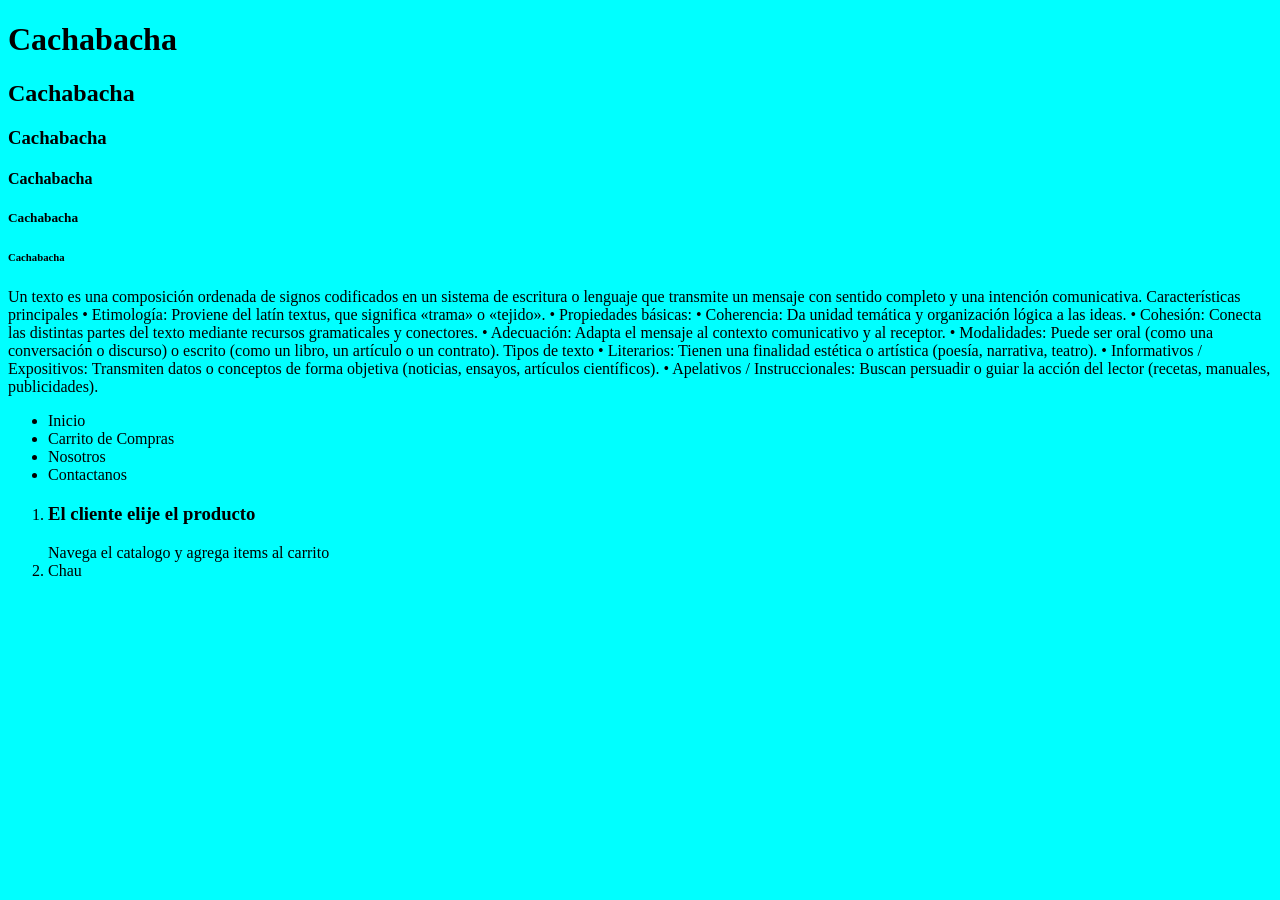
==== index.html @ c8e0cd49 "Practicamos HTML" ====
<!DOCTYPE html>
<html lang="es">
<head>
    <meta charset="UTF-8">
    <meta name="viewport" content="width=device-width, initial-scale=1.0">
    <title>Verduleria</title>
    <link rel="stylesheet" href="style.css">
</head>
<body>
    <h1>Cachabacha</h1>
    <h2>Cachabacha</h2>
    <h3>Cachabacha</h3>
    <h4>Cachabacha</h4>
    <h5>Cachabacha</h5>
    <h6>Cachabacha</h6>

    <p> 
        Un texto es una composición ordenada de signos codificados en un sistema de escritura o lenguaje que transmite un mensaje con sentido completo y una intención comunicativa.

        Características principales

        • Etimología: Proviene del latín textus, que significa «trama» o «tejido».
        • Propiedades básicas:
            • Coherencia: Da unidad temática y organización lógica a las ideas.
            • Cohesión: Conecta las distintas partes del texto mediante recursos gramaticales y conectores.
            • Adecuación: Adapta el mensaje al contexto comunicativo y al receptor.
        • Modalidades: Puede ser oral (como una conversación o discurso) o escrito (como un libro, un artículo o un contrato).

        Tipos de texto

        • Literarios: Tienen una finalidad estética o artística (poesía, narrativa, teatro).
        • Informativos / Expositivos: Transmiten datos o conceptos de forma objetiva (noticias, ensayos, artículos científicos).
        • Apelativos / Instruccionales: Buscan persuadir o guiar la acción del lector (recetas, manuales, publicidades).
    </p>








    <ul>
        <li>Inicio</li>
        <li>Carrito de Compras</li>
        <li>Nosotros</li>
        <li>Contactanos</li>
    </ul>

    <ol>
        <li>
            <h3>El cliente elije el producto</h3>
            Navega el catalogo y agrega items al carrito
        </li>
        <li>Chau</li>
    </ol>

</body>
</html>
---- style.css ----
body{
    background-color: aqua;
}
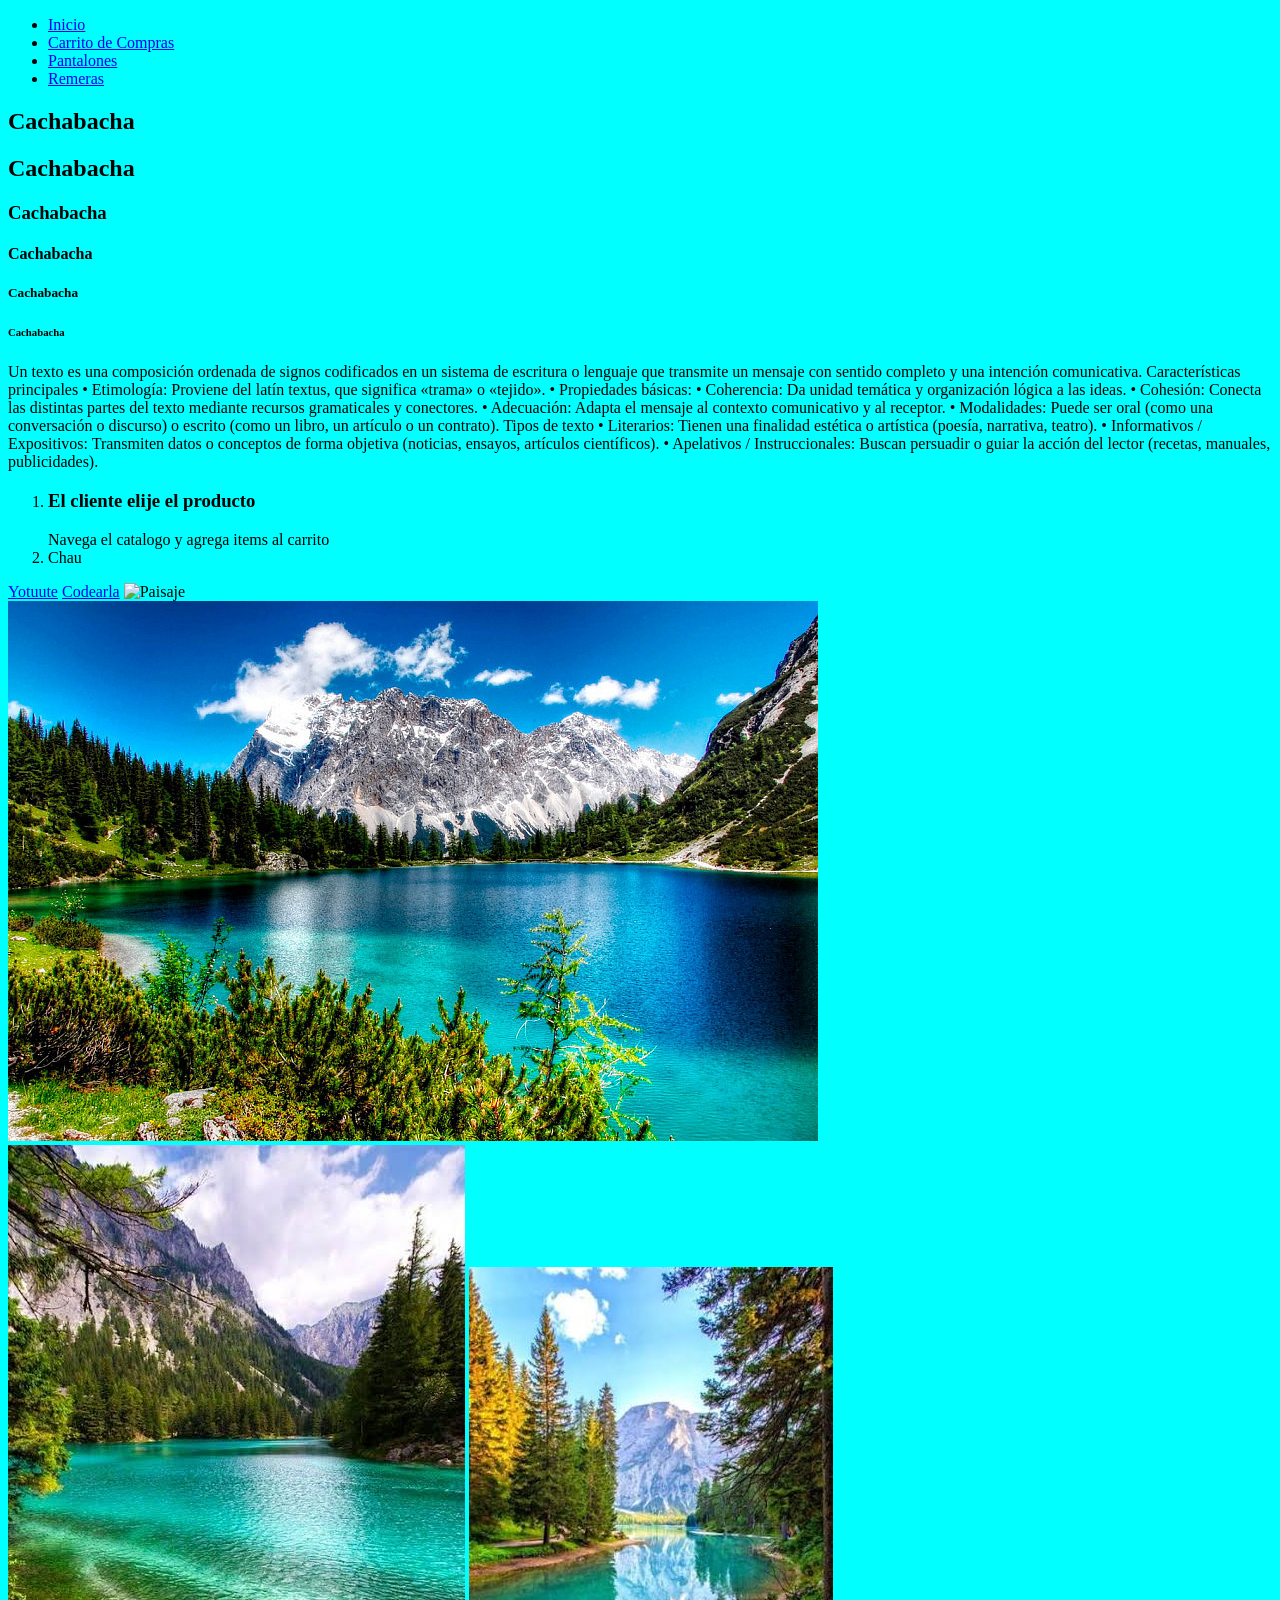
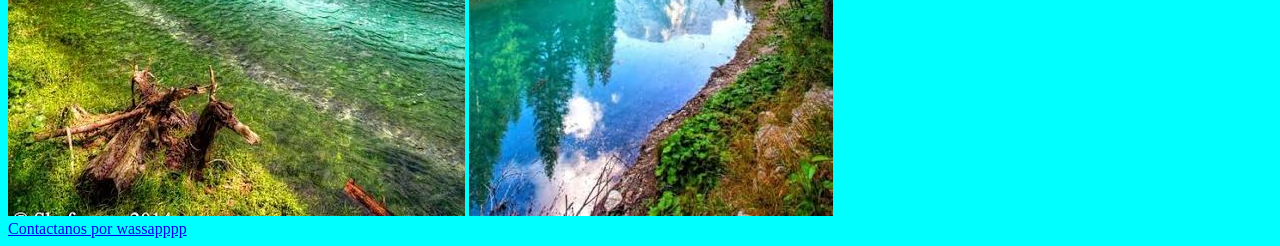
==== commit 8c7276b1: "Agrege img y tambien separe por carpetas para que quede mejor" ====
--- a/index.html
+++ b/index.html
@@ -4,56 +4,81 @@
     <meta charset="UTF-8">
     <meta name="viewport" content="width=device-width, initial-scale=1.0">
     <title>Verduleria</title>
-    <link rel="stylesheet" href="style.css">
+    <link rel="stylesheet" href="Css/style.css">
 </head>
 <body>
-    <h1>Cachabacha</h1>
-    <h2>Cachabacha</h2>
-    <h3>Cachabacha</h3>
-    <h4>Cachabacha</h4>
-    <h5>Cachabacha</h5>
-    <h6>Cachabacha</h6>
-
-    <p> 
-        Un texto es una composición ordenada de signos codificados en un sistema de escritura o lenguaje que transmite un mensaje con sentido completo y una intención comunicativa.
-
-        Características principales
-
-        • Etimología: Proviene del latín textus, que significa «trama» o «tejido».
-        • Propiedades básicas:
-            • Coherencia: Da unidad temática y organización lógica a las ideas.
-            • Cohesión: Conecta las distintas partes del texto mediante recursos gramaticales y conectores.
-            • Adecuación: Adapta el mensaje al contexto comunicativo y al receptor.
-        • Modalidades: Puede ser oral (como una conversación o discurso) o escrito (como un libro, un artículo o un contrato).
-
-        Tipos de texto
-
-        • Literarios: Tienen una finalidad estética o artística (poesía, narrativa, teatro).
-        • Informativos / Expositivos: Transmiten datos o conceptos de forma objetiva (noticias, ensayos, artículos científicos).
-        • Apelativos / Instruccionales: Buscan persuadir o guiar la acción del lector (recetas, manuales, publicidades).
-    </p>
+    <header>
+        <nav>
+            <ul>
+                <li><a href="#">Inicio</a></li>
+                <li><a href="#">Carrito de Compras</a></li>
+                <li><a href="#">Pantalones</a></li>
+                <li><a href="#">Remeras</a></li>
+            </ul>
+        </nav>
+    </header>
 
 
+    <main>
+        <section>
+            <h1>Cachabacha</h1>
+            <h2>Cachabacha</h2>
+            <h3>Cachabacha</h3>
+            <h4>Cachabacha</h4>
+            <h5>Cachabacha</h5>
+            <h6>Cachabacha</h6>
+        </section>
+
+        <section>
+            <div> 
+                Un texto es una composición ordenada de signos codificados en un sistema de escritura o lenguaje que transmite un mensaje con sentido completo y una intención comunicativa.
+    
+                Características principales
+    
+                • Etimología: Proviene del latín textus, que significa «trama» o «tejido».
+                • Propiedades básicas:
+                    • Coherencia: Da unidad temática y organización lógica a las ideas.
+                    • Cohesión: Conecta las distintas partes del texto mediante recursos gramaticales y conectores.
+                    • Adecuación: Adapta el mensaje al contexto comunicativo y al receptor.
+                • Modalidades: Puede ser oral (como una conversación o discurso) o escrito (como un libro, un artículo o un contrato).
+    
+                Tipos de texto
+    
+                • Literarios: Tienen una finalidad estética o artística (poesía, narrativa, teatro).
+                • Informativos / Expositivos: Transmiten datos o conceptos de forma objetiva (noticias, ensayos, artículos científicos).
+                • Apelativos / Instruccionales: Buscan persuadir o guiar la acción del lector (recetas, manuales, publicidades).
+            </div>
+        </section>
 
 
+        
+        <section>
+            <ol>
+                <li>
+                    <h3>El cliente elije el producto</h3>
+                    Navega el catalogo y agrega items al carrito
+                </li>
+                <li>Chau</li>
+            </ol>
+        </section>
 
+        <section>
+            <a href="https://codearla.dev"> Yotuute</a> 
+            <a href="http://codearla.dev" target="_blank" >Codearla</a>
+    
+            <img src="https://enc-tbn0.gstatic.com/images?q=tbn:ANd9GcTsOvSOJp2kIjFkhmUldEDRcZ9r8Grmp-9pFOlgS7R_YRUHAzSq08gLJXQ&s" alt="Paisaje">
+        </section>
 
+        <section>
+            <img src="IMG/Paisaje 1.jpg" alt="paisaje1">
+            <img src="IMG/paisaje 2.jpg" alt="paisaje2">
+            <img src="IMG/paisaje 3.jpg" alt="paisaje3">
+        </section>
 
+    </main>
 
-    <ul>
-        <li>Inicio</li>
-        <li>Carrito de Compras</li>
-        <li>Nosotros</li>
-        <li>Contactanos</li>
-    </ul>
-
-    <ol>
-        <li>
-            <h3>El cliente elije el producto</h3>
-            Navega el catalogo y agrega items al carrito
-        </li>
-        <li>Chau</li>
-    </ol>
-
+    <footer>
+        <a href="http://wassapppp">Contactanos por wassapppp</a>
+    </footer>
 </body>
 </html>
--- a/Css/style.css
+++ b/Css/style.css
@@ -0,0 +1,3 @@
+body{
+    background-color: aqua;
+}
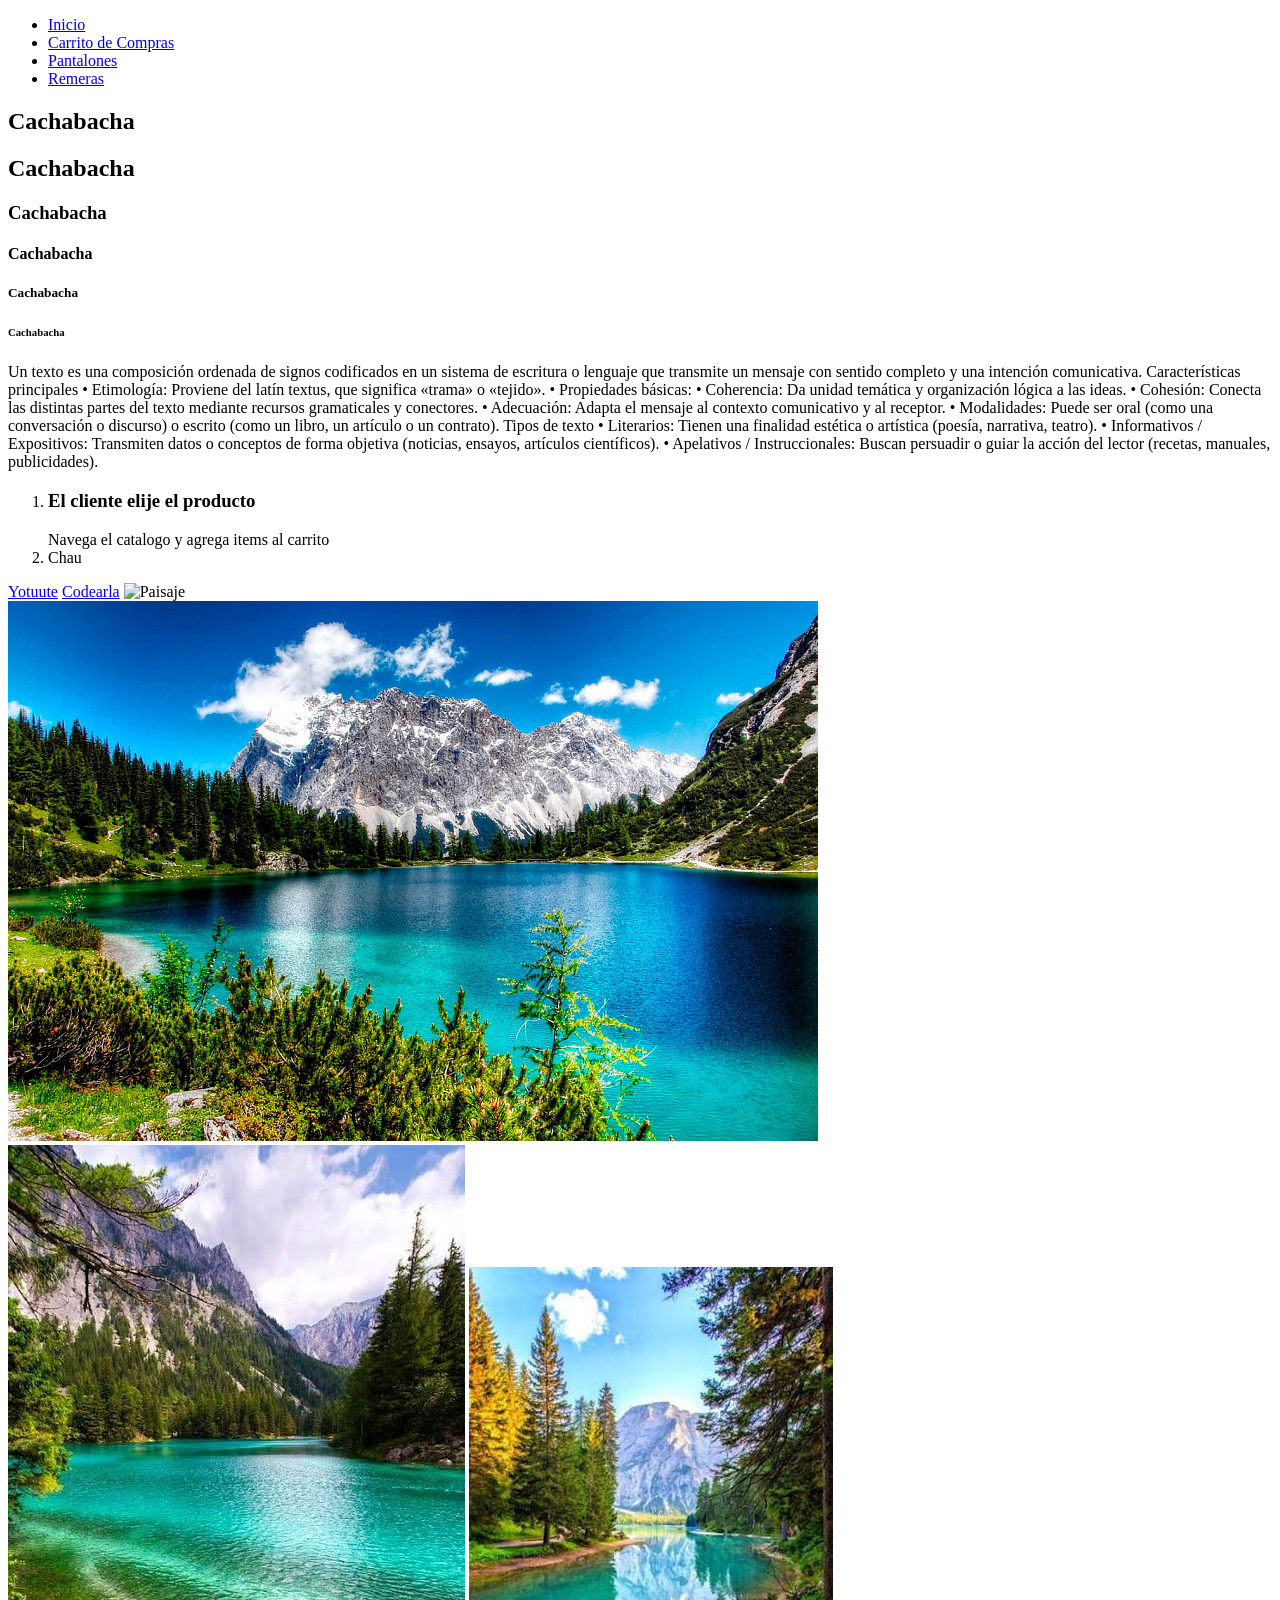
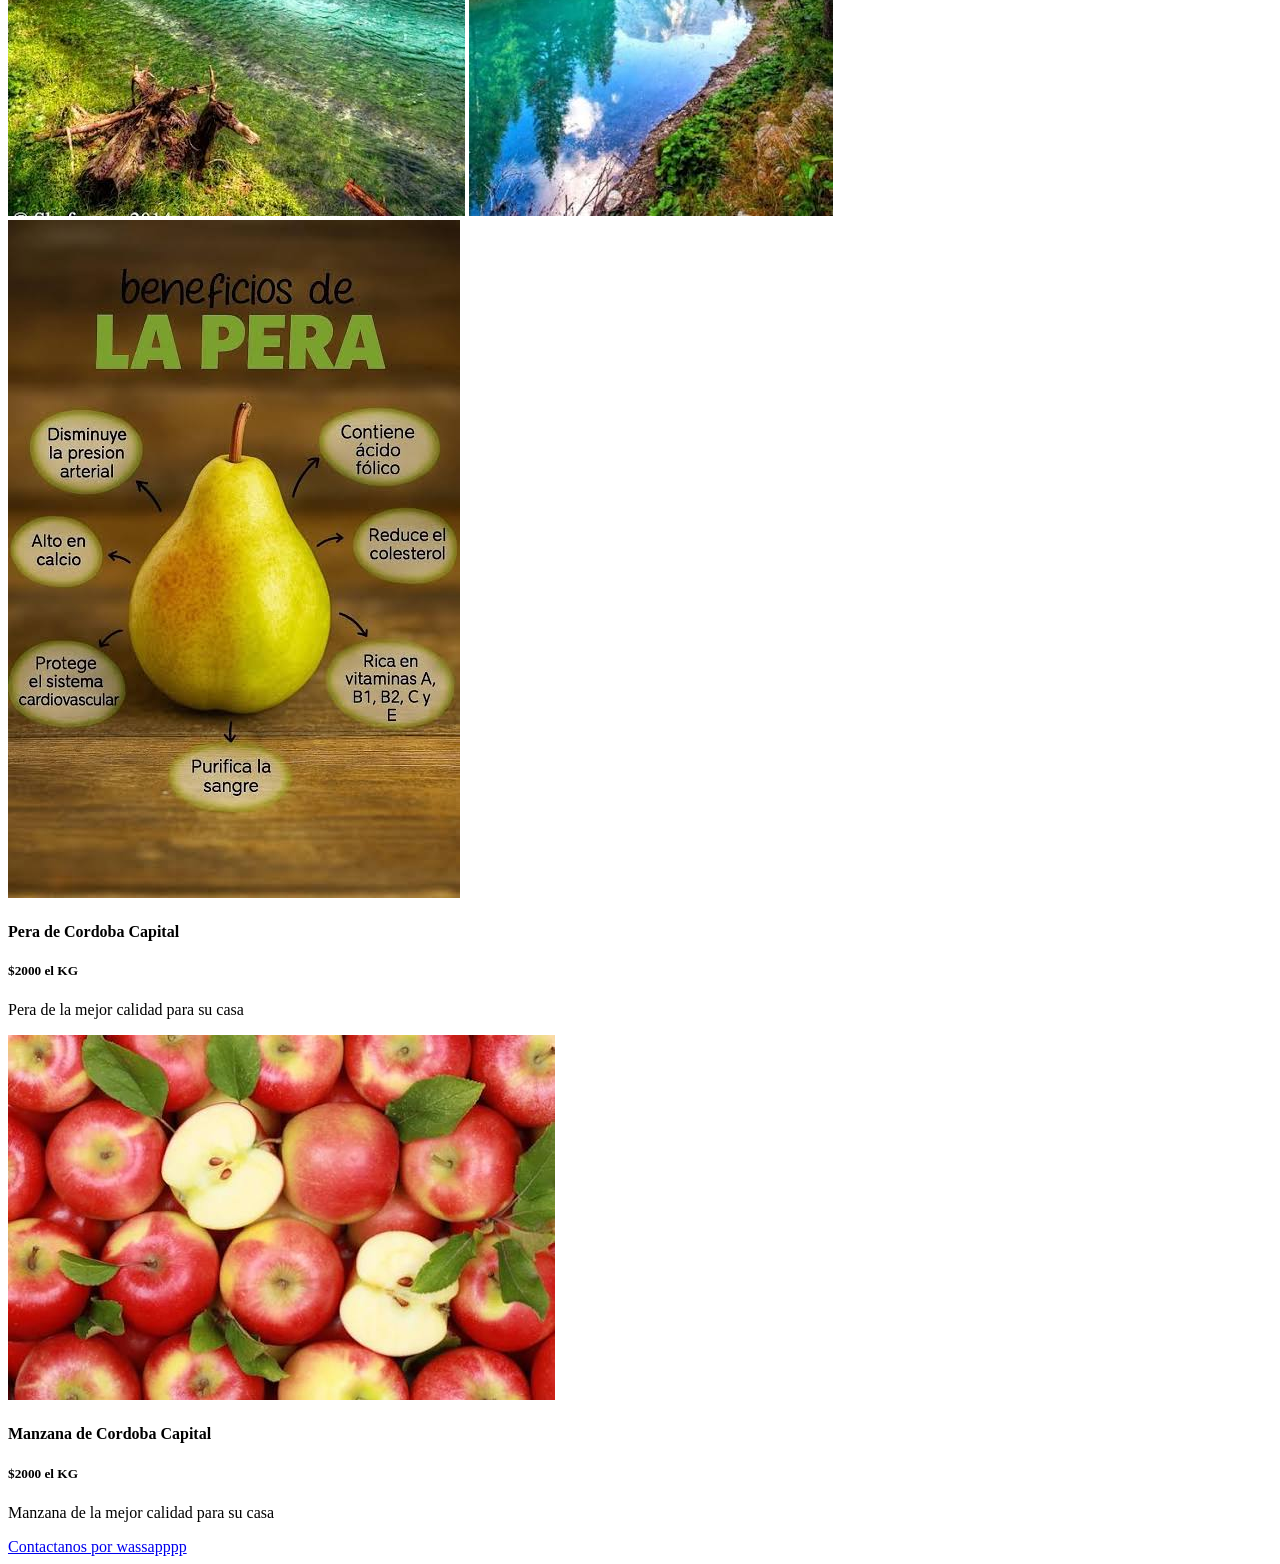
==== commit 72660741: "cree archivos css con estilos en section" ====
--- a/index.html
+++ b/index.html
@@ -4,7 +4,8 @@
     <meta charset="UTF-8">
     <meta name="viewport" content="width=device-width, initial-scale=1.0">
     <title>Verduleria</title>
-    <link rel="stylesheet" href="Css/style.css">
+    <link rel="stylesheet" href="css/style.css">
+    
 </head>
 <body>
     <header>
@@ -75,6 +76,39 @@
             <img src="IMG/paisaje 3.jpg" alt="paisaje3">
         </section>
 
+
+
+        <section>
+            <article>
+                <img src="IMG/images.jpg" alt="Pera">
+                <h4>Pera de Cordoba Capital</h4>
+                <h5>$2000 el KG</h5>
+                <p>Pera de la mejor calidad para su casa</p>
+            </article>
+        </section>
+
+        <section>
+            <article>
+                <img src="IMG/images (1).jpg" alt="Pera">
+                <h4>Manzana de Cordoba Capital</h4>
+                <h5>$2000 el KG</h5>
+                <p>Manzana de la mejor calidad para su casa</p>
+            </article>
+        </section>
+
+
+
+
+
+
+
+
+
+
+
+
+
+
     </main>
 
     <footer>
